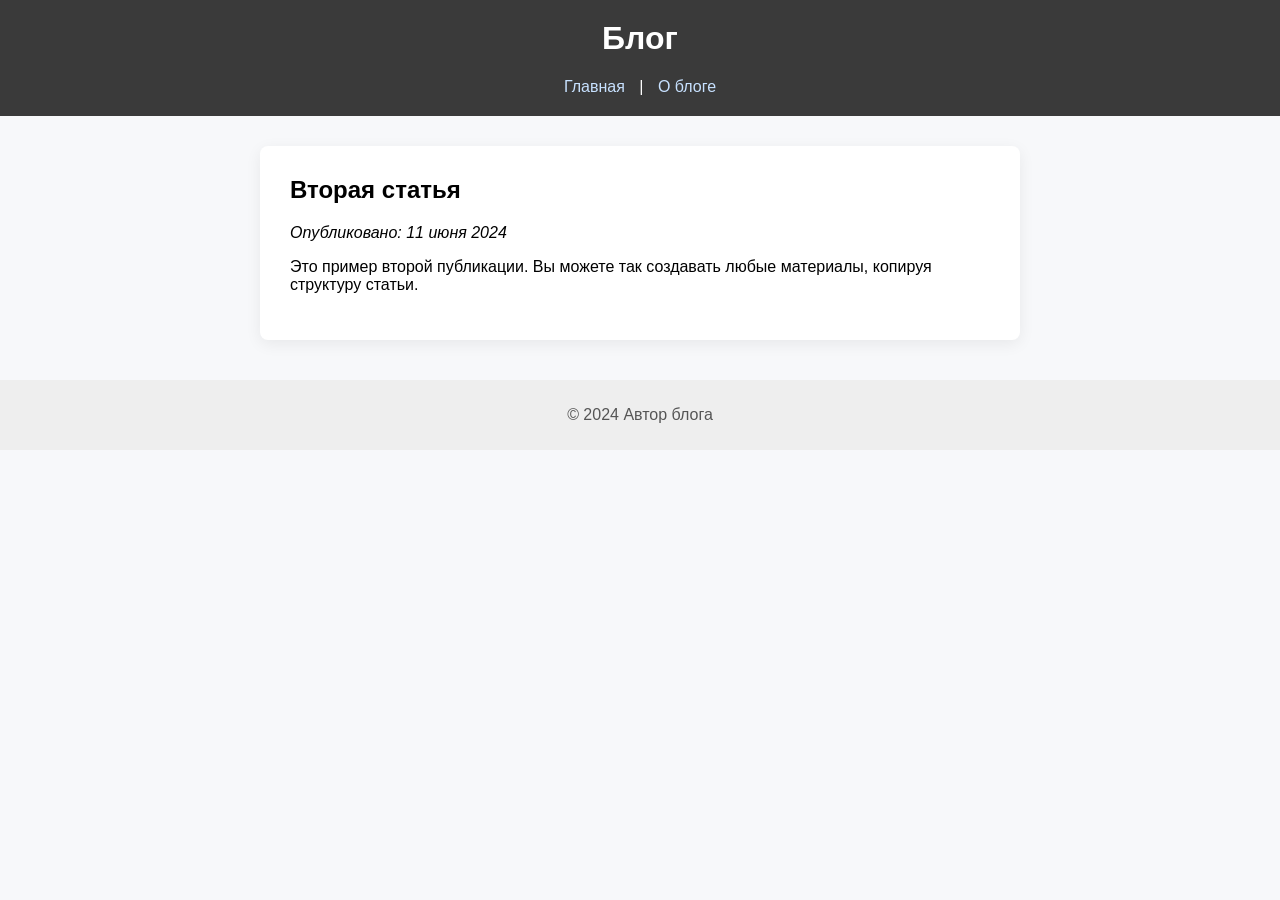
==== posts/second-post.html @ 718879c7 "Create second-post.html" ====
<!DOCTYPE html>
<html lang="ru">
<head>
    <meta charset="UTF-8">
    <title>Вторая статья</title>
    <link rel="stylesheet" href="../style.css">
</head>
<body>
    <header>
        <h1>Блог</h1>
        <nav>
            <a href="../index.html">Главная</a> |
            <a href="../about.html">О блоге</a>
        </nav>
    </header>
    <main>
        <article>
            <h2>Вторая статья</h2>
            <p><em>Опубликовано: 11 июня 2024</em></p>
            <p>
                Это пример второй публикации. Вы можете так создавать любые материалы, копируя структуру статьи.
            </p>
        </article>
    </main>
    <footer>
        <p>&copy; 2024 Автор блога</p>
    </footer>
</body>
</html>
---- style.css ----
body {
    font-family: Arial, sans-serif;
    background: #f7f8fa;
    margin: 0;
    padding: 0;
}
header {
    background: #3a3a3a;
    color: #fff;
    padding: 20px 0;
    text-align: center;
}
nav a {
    color: #c7e1ff;
    margin: 0 10px;
    text-decoration: none;
}
nav a:hover {
    text-decoration: underline;
}
main {
    max-width: 700px;
    margin: 30px auto 40px auto;
    background: #fff;
    padding: 30px;
    box-shadow: 0 4px 16px #00000011;
    border-radius: 8px;
}
footer {
    background: #eeeeee;
    text-align: center;
    padding: 10px 0;
    color: #555;
    font-size: 1em;
}
ul {
    padding-left: 20px;
}
h1, h2, h3 {
    margin-top: 0;
}
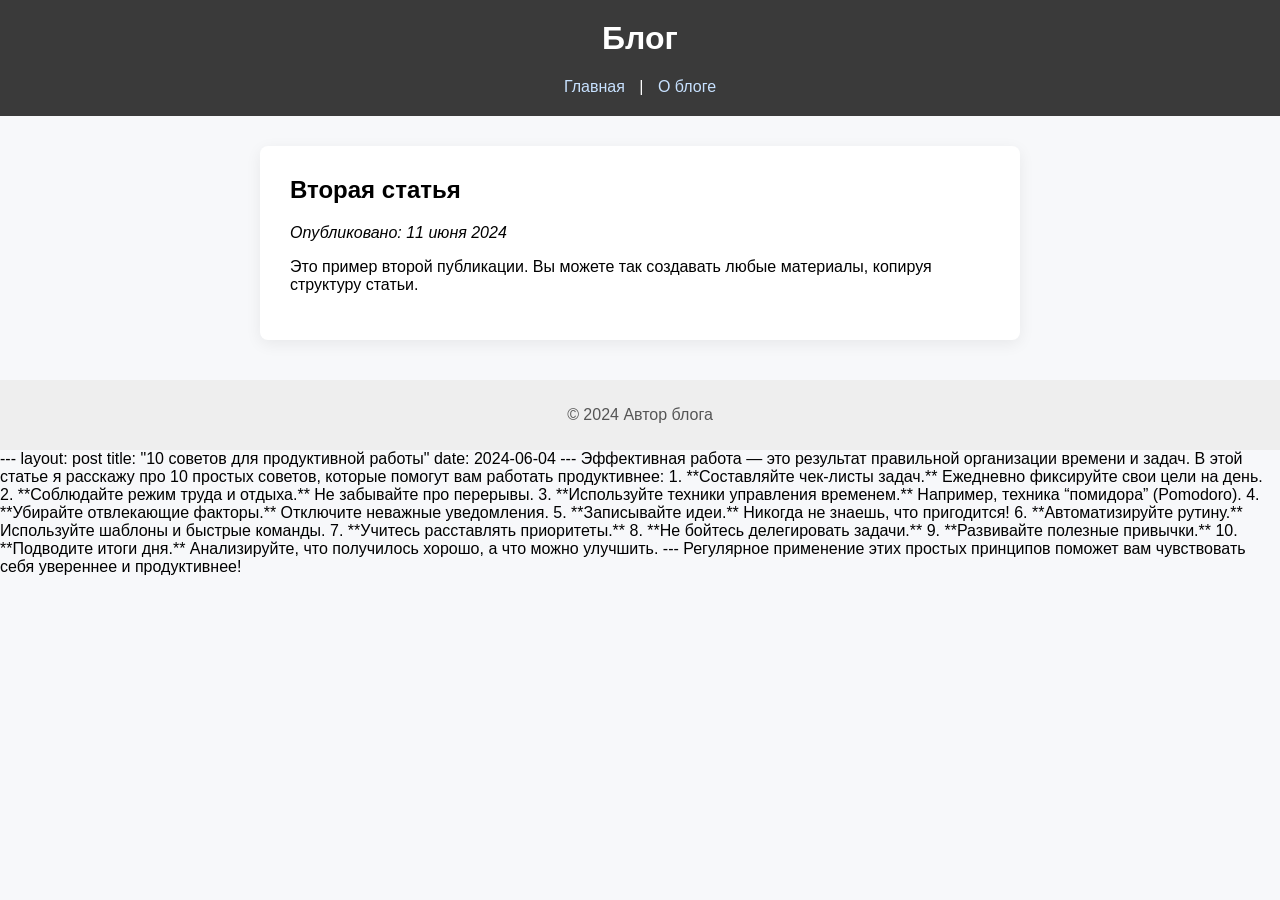
==== commit 43a818fa: "Update second-post.html" ====
--- a/posts/second-post.html
+++ b/posts/second-post.html
@@ -27,3 +27,40 @@
     </footer>
 </body>
 </html>
+---
+layout: post
+title: "10 советов для продуктивной работы"
+date: 2024-06-04
+---
+
+Эффективная работа — это результат правильной организации времени и задач. В этой статье я расскажу про 10 простых советов, которые помогут вам работать продуктивнее:
+
+1. **Составляйте чек-листы задач.**  
+   Ежедневно фиксируйте свои цели на день.
+
+2. **Соблюдайте режим труда и отдыха.**  
+   Не забывайте про перерывы.
+
+3. **Используйте техники управления временем.**  
+   Например, техника “помидора” (Pomodoro).
+
+4. **Убирайте отвлекающие факторы.**  
+   Отключите неважные уведомления.
+
+5. **Записывайте идеи.**  
+   Никогда не знаешь, что пригодится!
+
+6. **Автоматизируйте рутину.**  
+   Используйте шаблоны и быстрые команды.
+
+7. **Учитесь расставлять приоритеты.**
+
+8. **Не бойтесь делегировать задачи.**
+
+9. **Развивайте полезные привычки.**
+
+10. **Подводите итоги дня.**  
+    Анализируйте, что получилось хорошо, а что можно улучшить.
+
+---
+Регулярное применение этих простых принципов поможет вам чувствовать себя увереннее и продуктивнее!
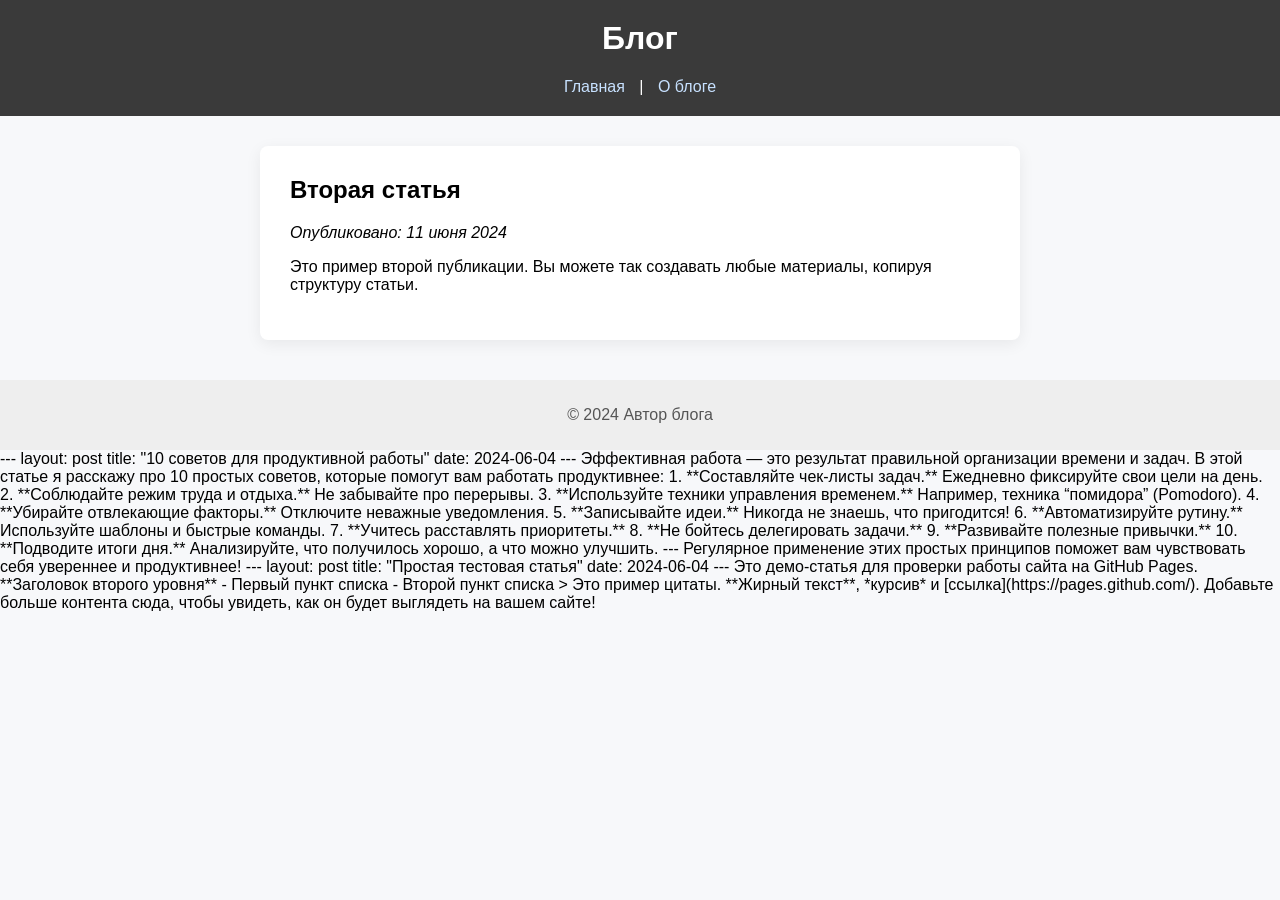
==== commit fcae8f44: "Update second-post.html" ====
--- a/posts/second-post.html
+++ b/posts/second-post.html
@@ -64,3 +64,21 @@
 
 ---
 Регулярное применение этих простых принципов поможет вам чувствовать себя увереннее и продуктивнее!
+---
+layout: post
+title: "Простая тестовая статья"
+date: 2024-06-04
+---
+
+Это демо-статья для проверки работы сайта на GitHub Pages.
+
+**Заголовок второго уровня**
+
+- Первый пункт списка
+- Второй пункт списка
+
+> Это пример цитаты.
+
+**Жирный текст**, *курсив* и [ссылка](https://pages.github.com/).
+
+Добавьте больше контента сюда, чтобы увидеть, как он будет выглядеть на вашем сайте!
